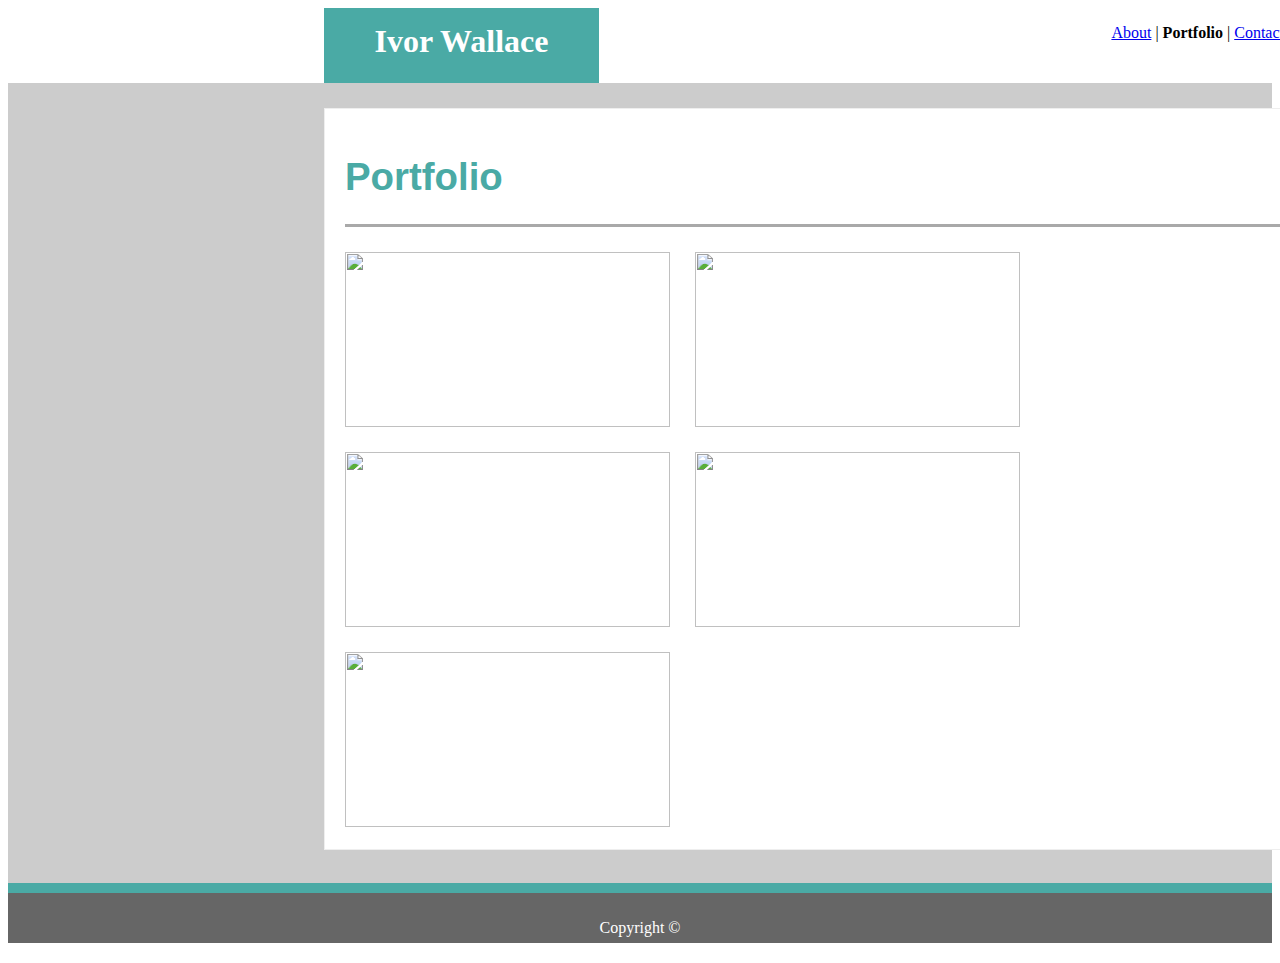
==== portfolio.html @ cd5a0e49 "initial check in" ====
<!DOCTYPE html>
<html>

<head>
    <link rel="stylesheet" type="text/css" href="assets\css\style.css">
    <link rel="stylesheet" type="text/css" href="assets\css\portfolio.css">
</head>

<body>
    <div id="container">
        <header id="navigation">
            <div id="myName">
                <h1>Ivor Wallace</h1>
            </div>
            <div id="myLinks">
                <ul>
                    <li id="ulistAbout">
                        <a href="index.html">About</a>
                    </li>
                    <li>|</li>
                    <li id="ulistPortfolio">Portfolio</li>
                    <li>|</li>
                    <li id="ulistContact">
                        <a href="contact.html">Contact</a>
                    </li>
                </ul>
            </div>
        </header>
        <section id="mainContainer">
            <aside id="main">
                <div id="aboutMeTitle">
                    <h1>Portfolio</h1>
                </div>
                <div id="aboutMeBorder"></div>
                <section id="row1">
                    <div>
                        <img id="hangmanPhoto" src="assets/images/biker.JPG"></img>
                    </div>
                    <div>
                        <img id="rpgGame" src="assets/images/coldperson.JPG"></img>
                    </div>
                </section>
                <section id="row2">
                    <div>
                        <img id="triviaGame" src="assets/images/horse.JPG"></img>
                    </div>
                    <div>
                        <img id="rutgersInfoWidget" src="assets/images/oldman.JPG"></img>
                    </div>
                </section>
                <section id="row3">
                    <img id="rockPaperScissors" src="assets/images/sunset.JPG"></img>
                </section>
            </aside>
        </section>
        <div id="footerBanner">
        </div>
        <footer id="footer">
            Copyright &copy;
        </footer>
    </div>
</body>

</html>
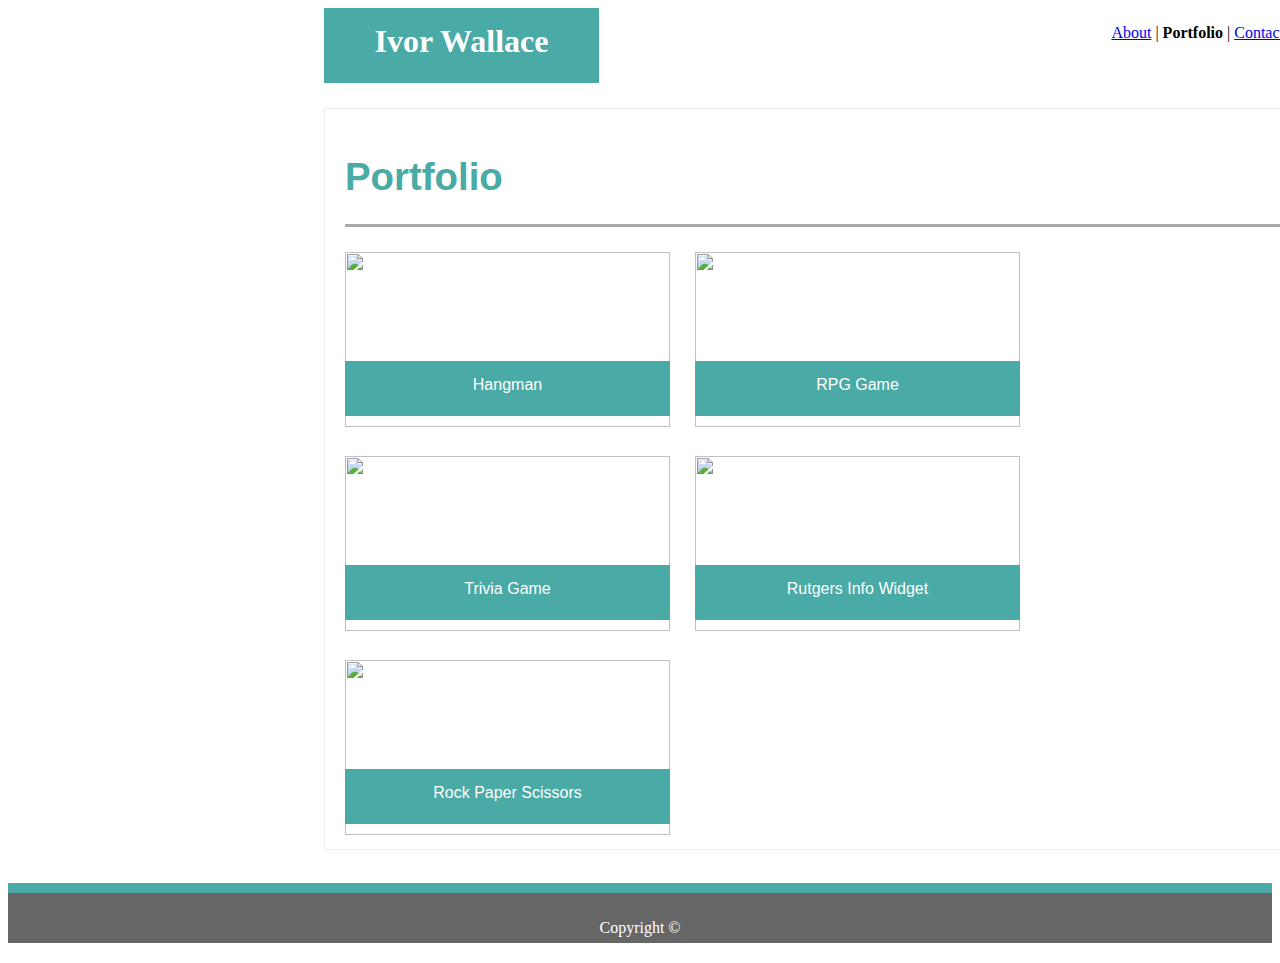
==== commit 58edd665: "fixed portfolio issues" ====
--- a/portfolio.html
+++ b/portfolio.html
@@ -33,23 +33,30 @@
                 </div>
                 <div id="aboutMeBorder"></div>
                 <section id="row1">
-                    <div>
+                    <div class="pictureContainer">
                         <img id="hangmanPhoto" src="assets/images/biker.JPG"></img>
+                        <div class="textblock">Hangman</div>
                     </div>
-                    <div>
+                    <div class="pictureContainer">
                         <img id="rpgGame" src="assets/images/coldperson.JPG"></img>
+                        <div class="textblock">RPG Game</div>
                     </div>
                 </section>
                 <section id="row2">
-                    <div>
+                    <div class="pictureContainer">
                         <img id="triviaGame" src="assets/images/horse.JPG"></img>
+                        <div class="textblock">Trivia Game</div>
                     </div>
-                    <div>
+                    <div class="pictureContainer">
                         <img id="rutgersInfoWidget" src="assets/images/oldman.JPG"></img>
+                        <div class="textblock">Rutgers Info Widget</div>
                     </div>
                 </section>
                 <section id="row3">
-                    <img id="rockPaperScissors" src="assets/images/sunset.JPG"></img>
+                    <div class="pictureContainer">
+                        <img id="rockPaperScissors" src="assets/images/sunset.JPG"></img>
+                        <div class="textblock">Rock Paper Scissors</div>
+                    </div>
                 </section>
             </aside>
         </section>
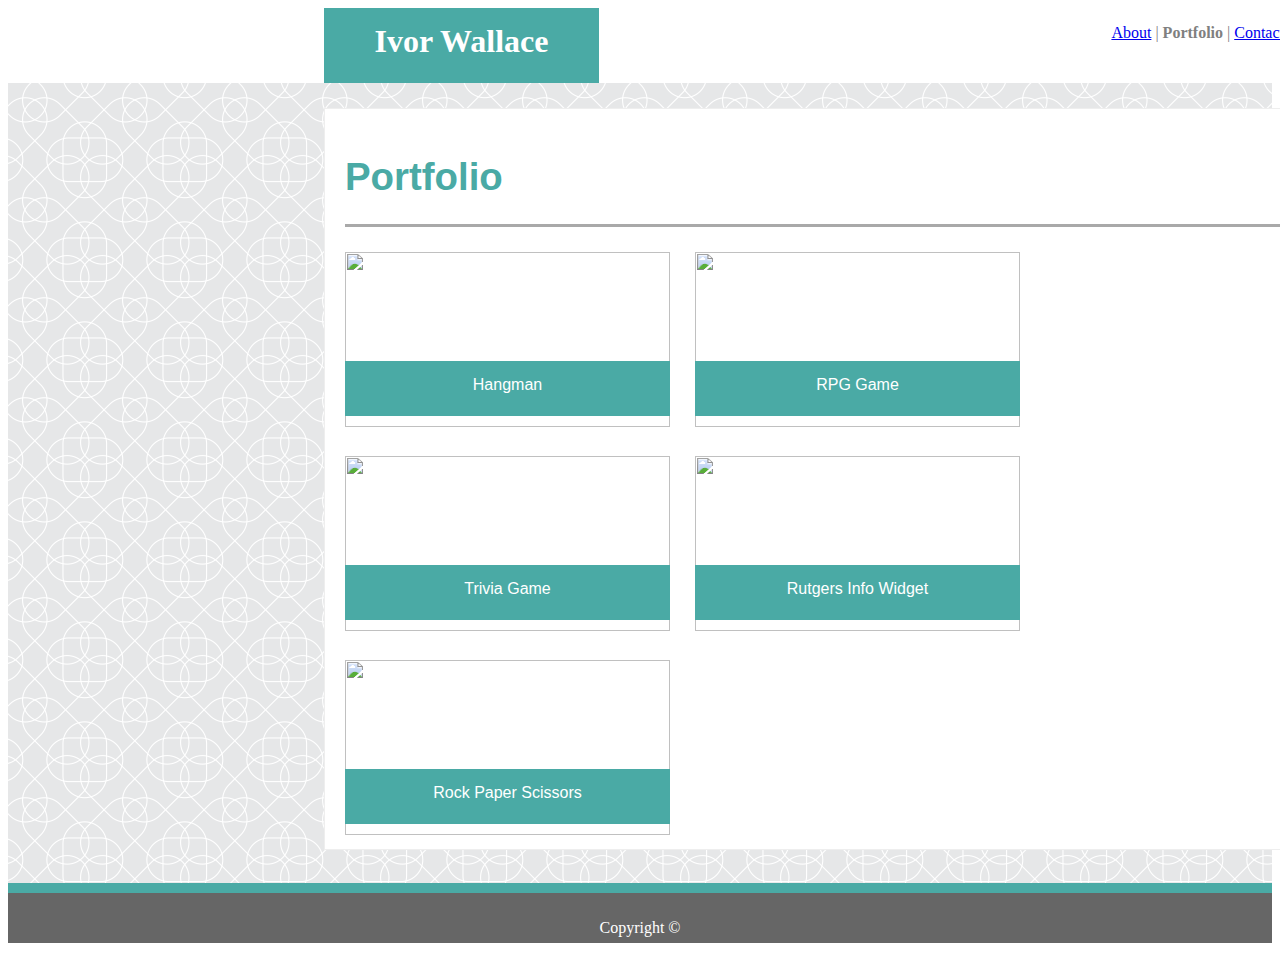
==== commit ac674f5a: "added links to projects" ====
--- a/portfolio.html
+++ b/portfolio.html
@@ -34,11 +34,15 @@
                 <div id="aboutMeBorder"></div>
                 <section id="row1">
                     <div class="pictureContainer">
-                        <img id="hangmanPhoto" src="assets/images/biker.JPG"></img>
+                        <a href="https://vordawg.github.io/Word-Guess-Game/">
+                            <img id="hangmanPhoto" src="assets/images/biker.JPG"></img>
+                        </a>
                         <div class="textblock">Hangman</div>
                     </div>
                     <div class="pictureContainer">
-                        <img id="rpgGame" src="assets/images/coldperson.JPG"></img>
+                        <a href="https://vordawg.github.io/unit-4-game/">
+                            <img id="rpgGame" src="assets/images/coldperson.JPG"></img>
+                        </a>
                         <div class="textblock">RPG Game</div>
                     </div>
                 </section>
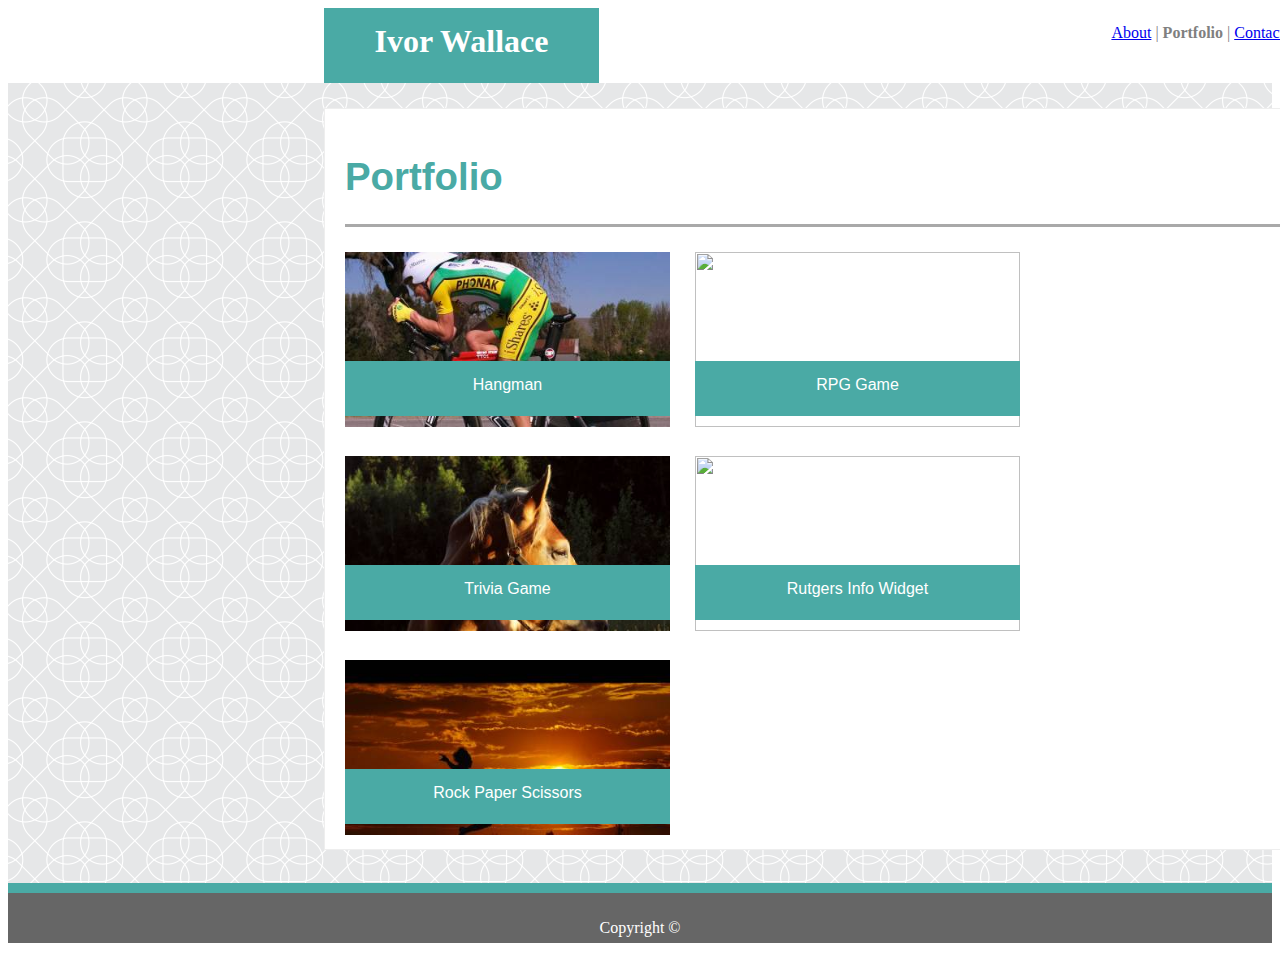
==== commit b845a776: "fixed bug in portfolio pictures" ====
--- a/portfolio.html
+++ b/portfolio.html
@@ -35,30 +35,30 @@
                 <section id="row1">
                     <div class="pictureContainer">
                         <a href="https://vordawg.github.io/Word-Guess-Game/">
-                            <img id="hangmanPhoto" src="assets/images/biker.JPG"></img>
+                            <img id="hangmanPhoto" src="assets/images/biker.jpg"></img>
                         </a>
                         <div class="textblock">Hangman</div>
                     </div>
                     <div class="pictureContainer">
                         <a href="https://vordawg.github.io/unit-4-game/">
-                            <img id="rpgGame" src="assets/images/coldperson.JPG"></img>
+                            <img id="rpgGame" src="assets/images/coldperson.jpg"></img>
                         </a>
                         <div class="textblock">RPG Game</div>
                     </div>
                 </section>
                 <section id="row2">
                     <div class="pictureContainer">
-                        <img id="triviaGame" src="assets/images/horse.JPG"></img>
+                        <img id="triviaGame" src="assets/images/horse.jpg"></img>
                         <div class="textblock">Trivia Game</div>
                     </div>
                     <div class="pictureContainer">
-                        <img id="rutgersInfoWidget" src="assets/images/oldman.JPG"></img>
+                        <img id="rutgersInfoWidget" src="assets/images/oldman.jpg"></img>
                         <div class="textblock">Rutgers Info Widget</div>
                     </div>
                 </section>
                 <section id="row3">
                     <div class="pictureContainer">
-                        <img id="rockPaperScissors" src="assets/images/sunset.JPG"></img>
+                        <img id="rockPaperScissors" src="assets/images/sunset.jpg"></img>
                         <div class="textblock">Rock Paper Scissors</div>
                     </div>
                 </section>
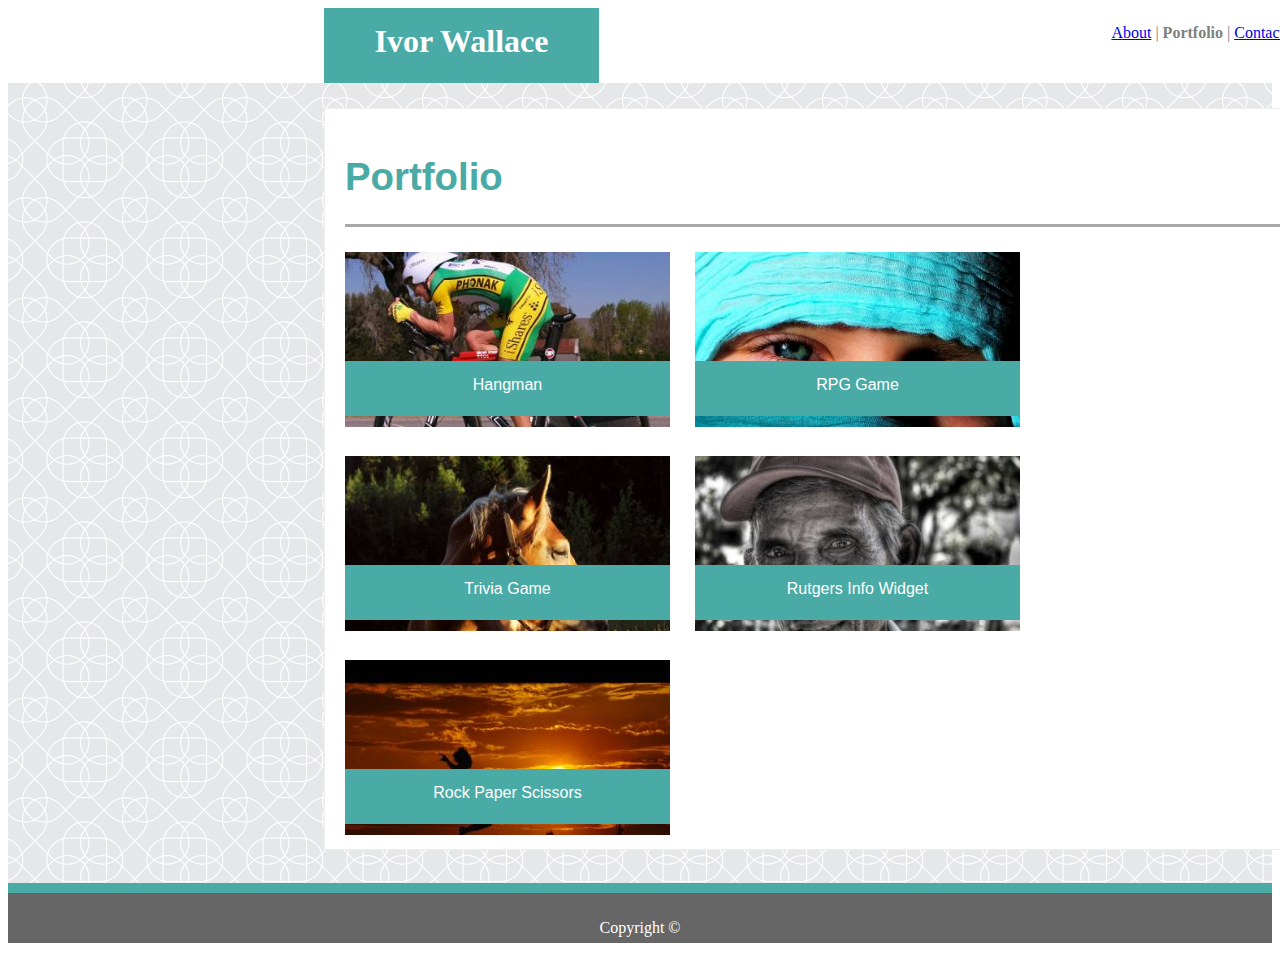
==== commit 52d6047a: "fixed bug in portfolio pictures" ====
--- a/portfolio.html
+++ b/portfolio.html
@@ -41,7 +41,7 @@
                     </div>
                     <div class="pictureContainer">
                         <a href="https://vordawg.github.io/unit-4-game/">
-                            <img id="rpgGame" src="assets/images/coldperson.jpg"></img>
+                            <img id="rpgGame" src="assets/images/Coldperson.jpg"></img>
                         </a>
                         <div class="textblock">RPG Game</div>
                     </div>
@@ -52,7 +52,7 @@
                         <div class="textblock">Trivia Game</div>
                     </div>
                     <div class="pictureContainer">
-                        <img id="rutgersInfoWidget" src="assets/images/oldman.jpg"></img>
+                        <img id="rutgersInfoWidget" src="assets/images/Oldman.jpg"></img>
                         <div class="textblock">Rutgers Info Widget</div>
                     </div>
                 </section>
